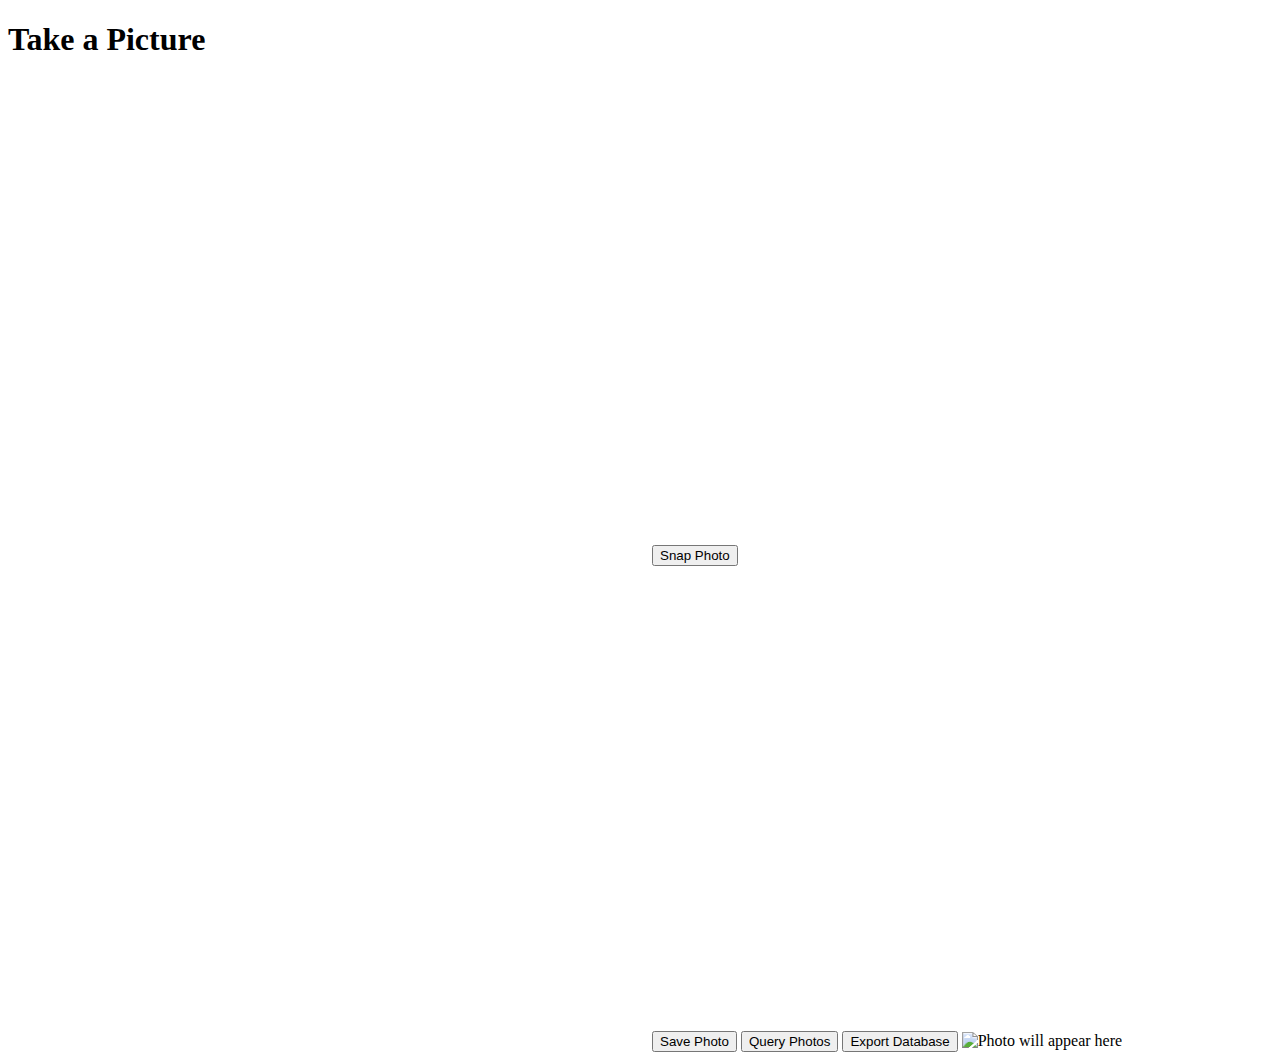
==== index.htm @ 977886db "Initial shot" ====
<!DOCTYPE html>
<html>
  <head>
    <title>Take Picture and Save Locally</title>
  </head>
  <body>
    <h1>Take a Picture</h1>
    <video id="video" width="640" height="480" autoplay></video>
    <button id="snap">Snap Photo</button>
    <canvas id="canvas" width="640" height="480"></canvas>
    <button id="save">Save Photo</button>
    <button id="query">Query Photos</button>
    <button id="export">Export Database</button>
    <img id="photo" src="" alt="Photo will appear here" />

    <script src="app.js"></script>
  </body>
</html>
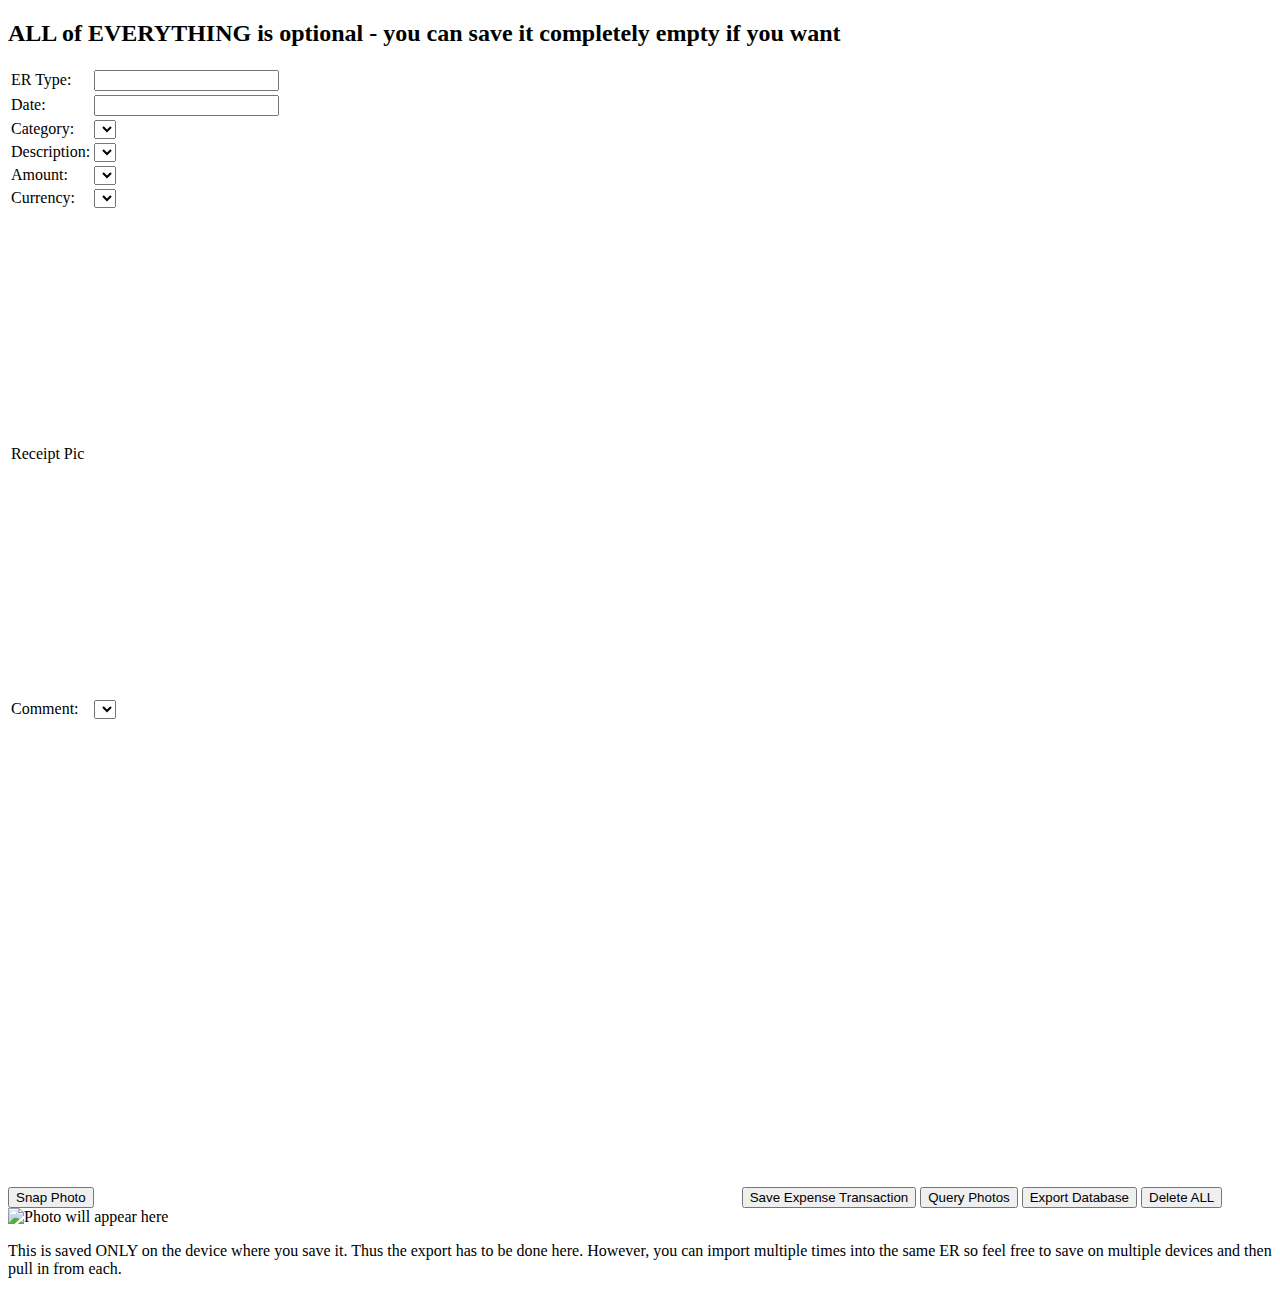
==== commit 3da70327: "Added some fields to html, not yet to js" ====
--- a/index.htm
+++ b/index.htm
@@ -1,18 +1,48 @@
 <!DOCTYPE html>
 <html>
   <head>
-    <title>Take Picture and Save Locally</title>
+    <title>Save Expense (with optional picture of receipt) and Save Locally</title>
+    <h2>ALL of EVERYTHING is optional - you can save it completely empty if you want</h2>
   </head>
   <body>
-    <h1>Take a Picture</h1>
-    <video id="video" width="640" height="480" autoplay></video>
+    <table>
+      <tr>
+        <td>ER Type:</td><td><input name="ERType" id="ERType"></input></td>
+      </tr>
+      <tr>
+        <td>Date:</td><td><input name="Date" id="Date"></input></td>
+      </tr>
+      <tr>
+        <td>Category:</td><td><select name="Cat" id="Cat"></input></td>
+      </tr>
+      <tr>
+        <td>Description:</td><td><select name="Desc" id="Desc"></input></td>
+      </tr>
+      <tr>
+        <td>Amount:</td><td><select name="Amt" id="Amt"></input></td>
+      </tr>
+      <tr>
+        <td>Currency:</td><td><select name="Currency" id="Currency"></input></td>
+      </tr>
+      <tr>
+        <td>Receipt Pic</td>
+        <td>
+          <video id="video" width="640" height="480" autoplay></video>
+        </td>
+      </tr>
+      <tr>
+        <td>Comment:</td><td><select name="Comment" id="Comment"></input></td>
+      </tr>
+    </table>
     <button id="snap">Snap Photo</button>
     <canvas id="canvas" width="640" height="480"></canvas>
-    <button id="save">Save Photo</button>
+    <button id="save">Save Expense Transaction</button>
     <button id="query">Query Photos</button>
     <button id="export">Export Database</button>
+    <button id="export">Delete ALL</button>
     <img id="photo" src="" alt="Photo will appear here" />
 
     <script src="app.js"></script>
+    <p>This is saved ONLY on the device where you save it. Thus the export has to be done here. However, you can import multiple times into the same ER so feel free to save on multiple devices and then pull in from each.</p>
   </body>
 </html>
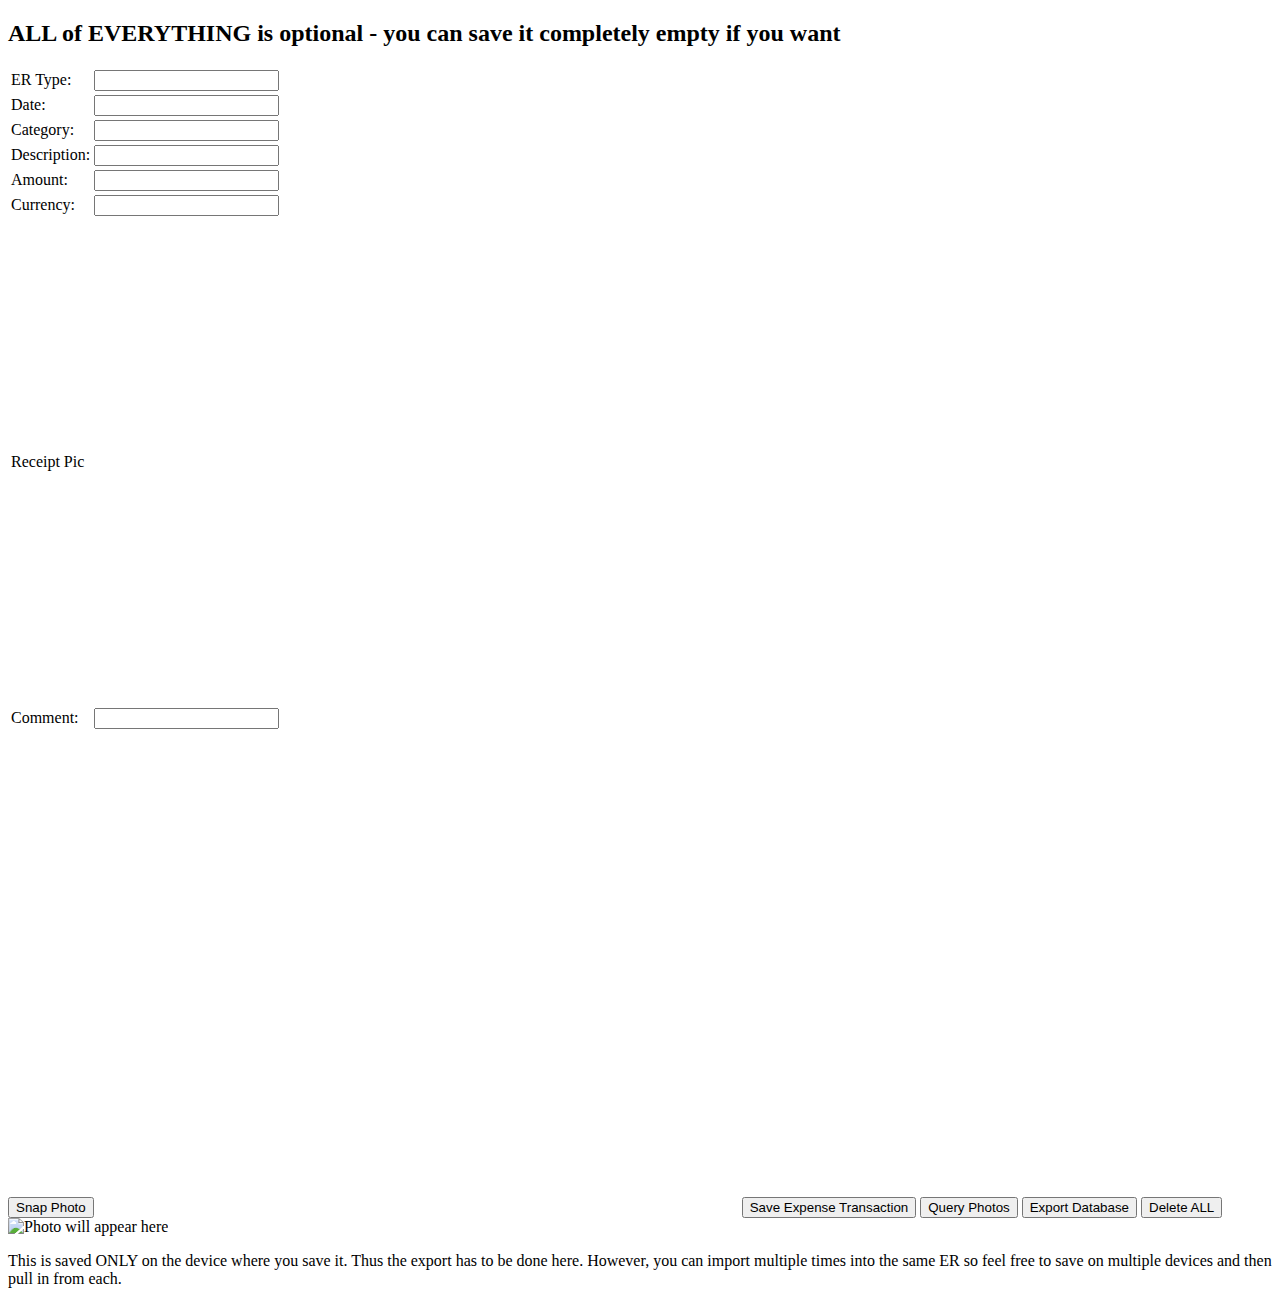
==== commit 9fce7700: "Experiment" ====
--- a/index.htm
+++ b/index.htm
@@ -1,7 +1,8 @@
 <!DOCTYPE html>
 <html>
   <head>
-    <title>Save Expense (with optional picture of receipt) and Save Locally</title>
+    <link rel="manifest" href="manifest.json" />
+    <title>Track Expenses</title>
     <h2>ALL of EVERYTHING is optional - you can save it completely empty if you want</h2>
   </head>
   <body>
@@ -13,16 +14,16 @@
         <td>Date:</td><td><input name="Date" id="Date"></input></td>
       </tr>
       <tr>
-        <td>Category:</td><td><select name="Cat" id="Cat"></input></td>
+        <td>Category:</td><td><input name="Cat" id="Cat"></input></td>
       </tr>
       <tr>
-        <td>Description:</td><td><select name="Desc" id="Desc"></input></td>
+        <td>Description:</td><td><input name="Desc" id="Desc"></input></td>
       </tr>
       <tr>
-        <td>Amount:</td><td><select name="Amt" id="Amt"></input></td>
+        <td>Amount:</td><td><input name="Amt" id="Amt"></input></td>
       </tr>
       <tr>
-        <td>Currency:</td><td><select name="Currency" id="Currency"></input></td>
+        <td>Currency:</td><td><input name="Currency" id="Currency"></input></td>
       </tr>
       <tr>
         <td>Receipt Pic</td>
@@ -31,7 +32,7 @@
         </td>
       </tr>
       <tr>
-        <td>Comment:</td><td><select name="Comment" id="Comment"></input></td>
+        <td>Comment:</td><td><input name="Comment" id="Comment"></input></td>
       </tr>
     </table>
     <button id="snap">Snap Photo</button>
